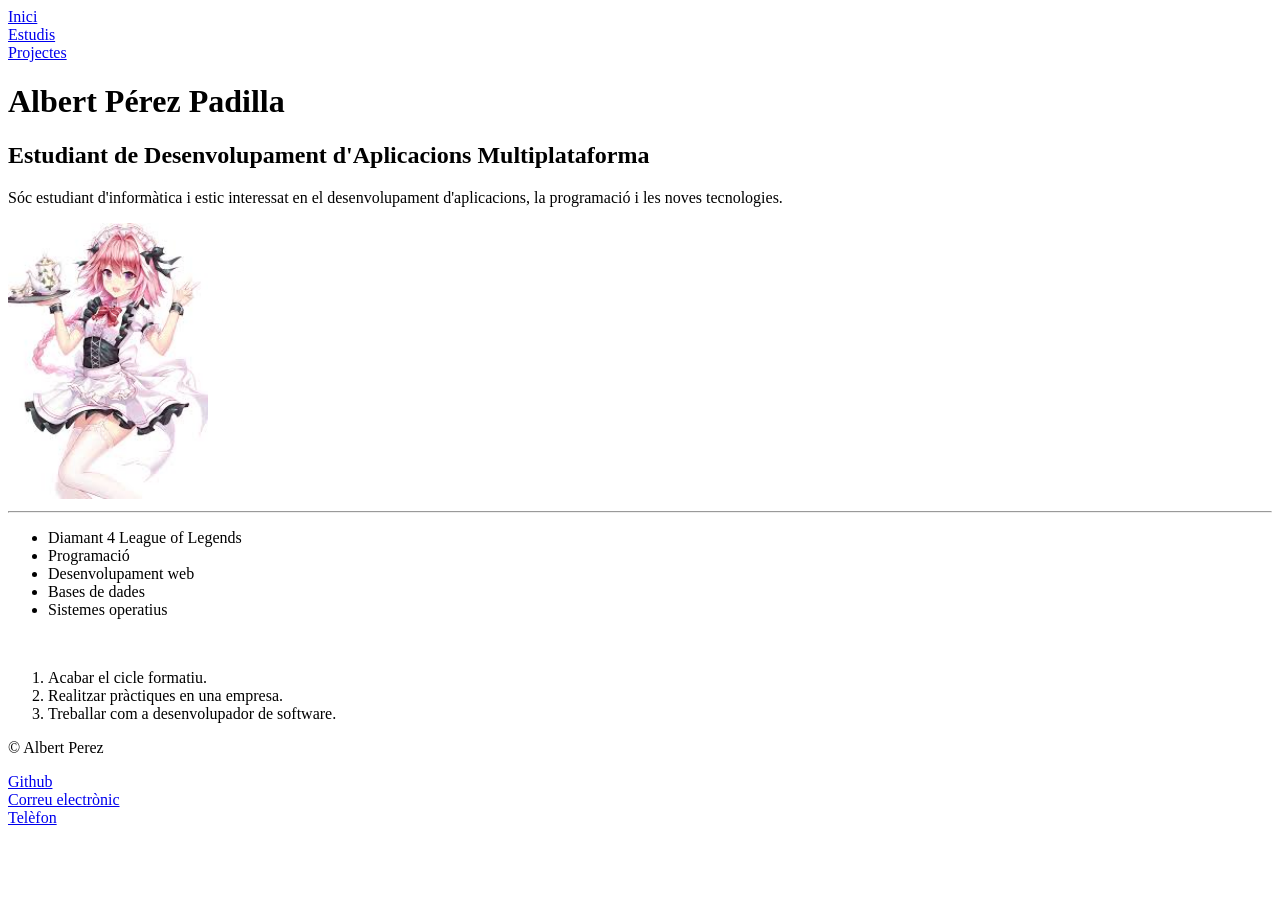
==== index.html @ a2ccf151 "Copiada la pagina HTML de l'anterior practica" ====
<!DOCTYPE html>
<html xmlns="hhtps://www.w3.org/1999/xhtml" lang="ca">
<head>
    <meta charset="UTF-8">
    <title>Inici</title>
</head>
<body>
    <nav>
        <a href="index.html">Inici</a><br>
        <a href="estudis.html">Estudis</a><br>
        <a href="projectes.html">Projectes</a><br>
    </nav>
    <h1>Albert Pérez Padilla</h1>
    <h2>Estudiant de Desenvolupament d'Aplicacions Multiplataforma</h2>
    <p>Sóc estudiant d'informàtica i estic interessat en el desenvolupament d'aplicacions, la programació i les noves tecnologies.</p>
    <img src="imatges/astolfo.jpeg" width="200"/>
    <hr>
    <ul>
        <li>Diamant 4  League of Legends</li>
        <li>Programació</li>
        <li>Desenvolupament web</li>
        <li>Bases de dades</li>
        <li>Sistemes operatius</li>
    </ul>
    &nbsp;
    <ol>
        <li>Acabar el cicle formatiu.</li>
        <li>Realitzar pràctiques en una empresa.</li>
        <li>Treballar com a desenvolupador de software.</li>
    </ol>
    <footer>
        <p>© Albert Perez</p>
        <a href="https://github.com/" target="_blank"> Github</a><br>
        <a href="mailto:aperez@iesesteveterradas.cat">Correu electrònic</a><br>
        <a href="tel:+34682548566">Telèfon</a><br>
    </footer>
</body>
</html>
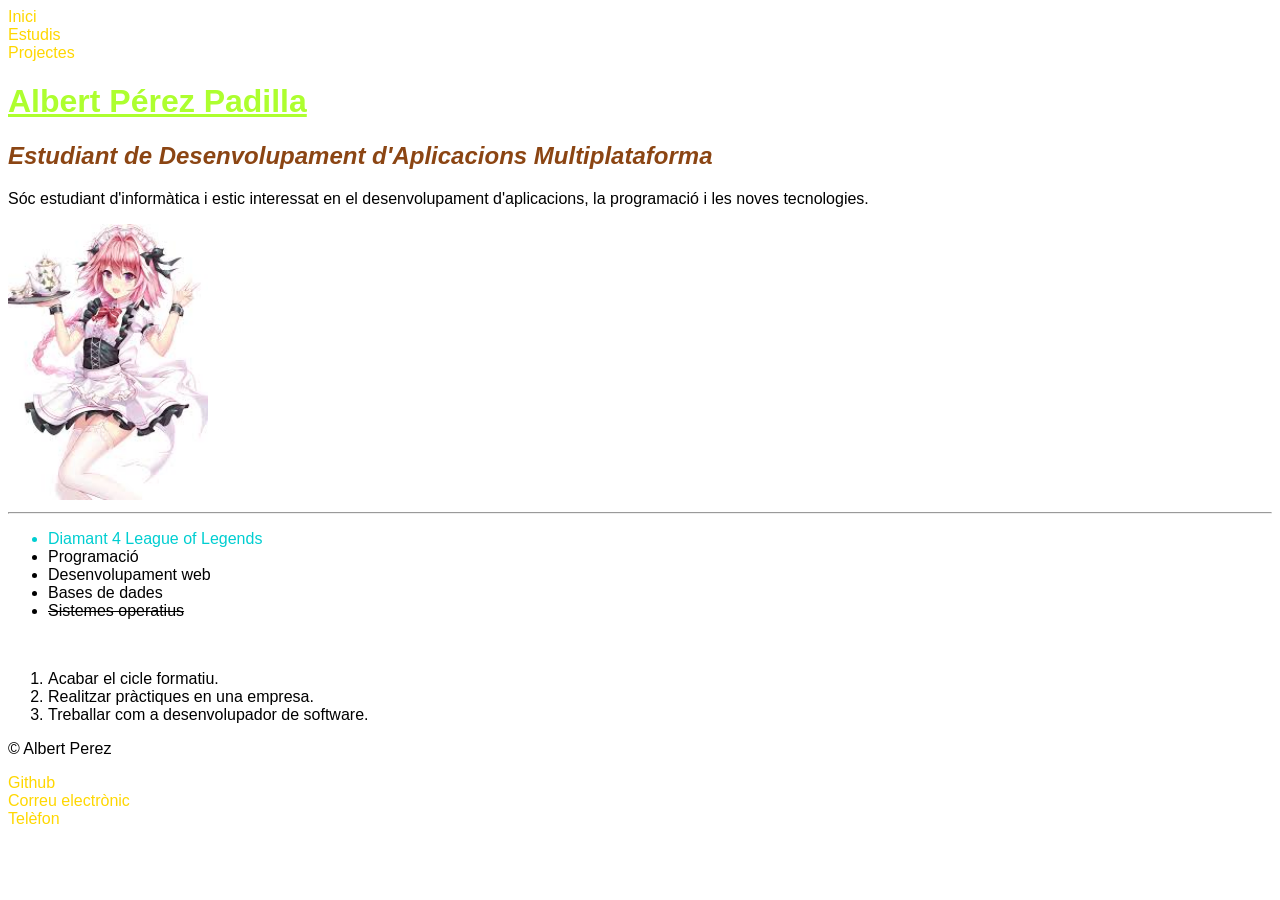
==== commit e429a95e: "Definicions -child i jerarquia combinada" ====
--- a/index.html
+++ b/index.html
@@ -1,8 +1,9 @@
 <!DOCTYPE html>
-<html xmlns="hhtps://www.w3.org/1999/xhtml" lang="ca">
+<html xmlns="https://www.w3.org/1999/xhtml" lang="ca">
 <head>
     <meta charset="UTF-8">
     <title>Inici</title>
+    <link rel="stylesheet" href="estils.css">
 </head>
 <body>
     <nav>
@@ -15,7 +16,7 @@
     <p>Sóc estudiant d'informàtica i estic interessat en el desenvolupament d'aplicacions, la programació i les noves tecnologies.</p>
     <img src="imatges/astolfo.jpeg" width="200"/>
     <hr>
-    <ul>
+    <ul id="llista_child">
         <li>Diamant 4  League of Legends</li>
         <li>Programació</li>
         <li>Desenvolupament web</li>
--- a/estils.css
+++ b/estils.css
@@ -0,0 +1,34 @@
+body {
+    font-family: Arial, Helvetica, sans-serif;
+}
+h1 {
+    color: greenyellow;
+    text-decoration: underline;
+}
+h2 {
+    color: saddlebrown;
+    font-style: italic;
+}
+a {
+    color: gold;
+    text-decoration: none;
+}
+a:hover {
+    color: hotpink;
+    text-decoration: dotted underline;
+}
+#foto_pycharm{
+    width: 200px;
+}
+.foto_projectes{
+    height: 200px;
+}
+#llista_child :first-child{
+    color: darkturquoise;
+}
+#llista_child :last-child{
+    text-decoration: line-through;
+}
+#llista_combinada > li{
+    font-weight: bold;
+}
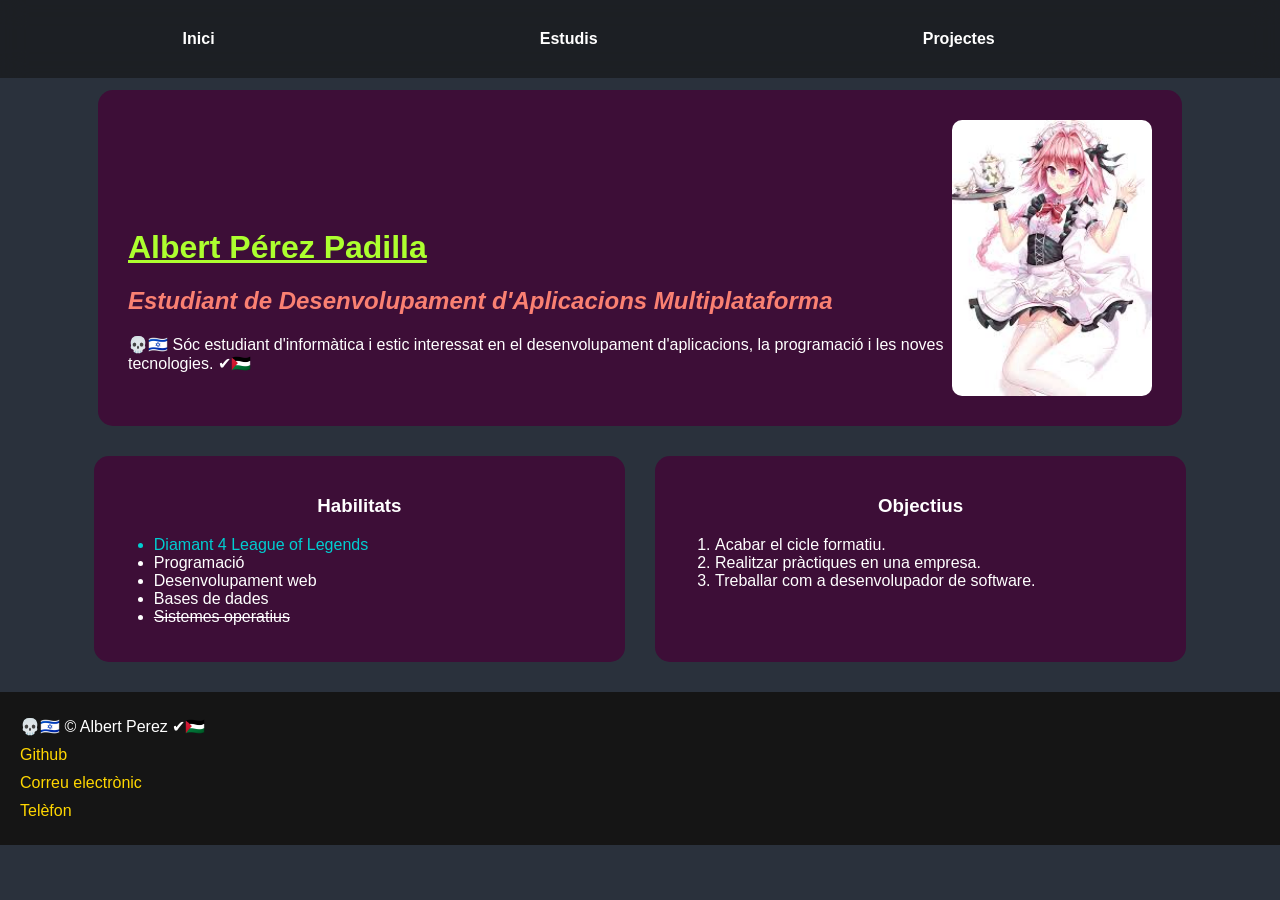
==== commit 21756310: "." ====
--- a/index.html
+++ b/index.html
@@ -11,29 +11,39 @@
         <a href="estudis.html">Estudis</a><br>
         <a href="projectes.html">Projectes</a><br>
     </nav>
-    <h1>Albert Pérez Padilla</h1>
-    <h2>Estudiant de Desenvolupament d'Aplicacions Multiplataforma</h2>
-    <p>Sóc estudiant d'informàtica i estic interessat en el desenvolupament d'aplicacions, la programació i les noves tecnologies.</p>
-    <img src="imatges/astolfo.jpeg" width="200"/>
-    <hr>
-    <ul id="llista_child">
-        <li>Diamant 4  League of Legends</li>
-        <li>Programació</li>
-        <li>Desenvolupament web</li>
-        <li>Bases de dades</li>
-        <li>Sistemes operatius</li>
-    </ul>
-    &nbsp;
-    <ol>
-        <li>Acabar el cicle formatiu.</li>
-        <li>Realitzar pràctiques en una empresa.</li>
-        <li>Treballar com a desenvolupador de software.</li>
-    </ol>
+    <div id="inici">
+        <div>
+            <h1>Albert Pérez Padilla</h1>
+            <h2>Estudiant de Desenvolupament d'Aplicacions Multiplataforma</h2>
+            <p>Sóc estudiant d'informàtica i estic interessat en el desenvolupament d'aplicacions, la programació i les noves tecnologies.</p>
+        </div>
+      <img src="imatges/astolfo.jpeg" width="200"/>
+    </div>
+    <div id="container-llistes">
+        <div class="llista_div">
+            <h3>Habilitats</h3>
+            <ul id="llista_child">
+                <li>Diamant 4  League of Legends</li>
+                <li>Programació</li>
+                <li>Desenvolupament web</li>
+                <li>Bases de dades</li>
+                <li>Sistemes operatius</li>
+            </ul>
+        </div>
+        <div class="llista_div">
+            <h3>Objectius</h3>
+            <ol>
+                <li>Acabar el cicle formatiu.</li>
+                <li>Realitzar pràctiques en una empresa.</li>
+                <li>Treballar com a desenvolupador de software.</li>
+            </ol>
+        </div>
+    </div>
     <footer>
         <p>© Albert Perez</p>
-        <a href="https://github.com/" target="_blank"> Github</a><br>
-        <a href="mailto:aperez@iesesteveterradas.cat">Correu electrònic</a><br>
-        <a href="tel:+34682548566">Telèfon</a><br>
+        <a href="https://github.com/" target="_blank"> Github</a>
+        <a href="mailto:aperez@iesesteveterradas.cat">Correu electrònic</a>
+        <a href="tel:+34682548566">Telèfon</a>
     </footer>
 </body>
 </html>
--- a/estils.css
+++ b/estils.css
@@ -1,12 +1,82 @@
 body {
     font-family: Arial, Helvetica, sans-serif;
+    margin: 0;
+    background-color: #2a313c;
+    color: white;
+}
+nav {
+    top: 0;
+    left: 0;
+    position: fixed;
+    background-color: rgba(21, 21, 21, 0.6);
+    backdrop-filter: blur(12px);
+    display: flex;
+    justify-content: space-evenly;
+    font-weight: bold;
+    align-items: center;
+    width: 100%;
+    padding: 20px;
+}
+nav a {
+    color: white;
+    text-decoration: none;
+    padding: 10px 20px;
+}
+nav a:hover {
+    color: gold;
+    text-decoration: dashed underline;
+    background-color: slategrey;
+    border-radius: 12px;
+}
+footer {
+    background-color: rgba(21, 21, 21);
+    display: flex;
+    flex-direction: column;
+    justify-content: space-between;
+    align-items: left;
+    padding: 20px;
+}
+footer a, footer p{
+    margin: 5px 0;
+}
+#inici{
+    background-color: #3d0e37;
+    border-radius: 15px;
+    padding: 30px;
+    width: 80%;
+    margin: 90px auto 20px auto;
+    align-items: center;
+    display: flex;
+}
+#inici img {
+    border-radius: 10px;
+    flex-shrink: 0;
+}
+#container-llistes{
+    display: flex;
+    flex-direction: row;
+    justify-content: center;
+    width: 100%;
+    gap: 30px;
+    margin: 30px auto;
+}
+.llista_div{
+    background-color: #3d0e37;
+    width: 41.5%;
+    border-radius: 15px;
+    padding: 20px;
+    box-sizing: border-box;
+}
+.llista_div h3{
+    text-align: center;
 }
 h1 {
+    padding-top: 80px;
     color: greenyellow;
     text-decoration: underline;
 }
 h2 {
-    color: saddlebrown;
+    color: salmon;
     font-style: italic;
 }
 a {
@@ -31,4 +101,10 @@
 }
 #llista_combinada > li{
     font-weight: bold;
-}+}
+p::before {
+    content: "💀🇮🇱 ";
+}
+p::after {
+  content: " ✔🇵🇸";
+}
